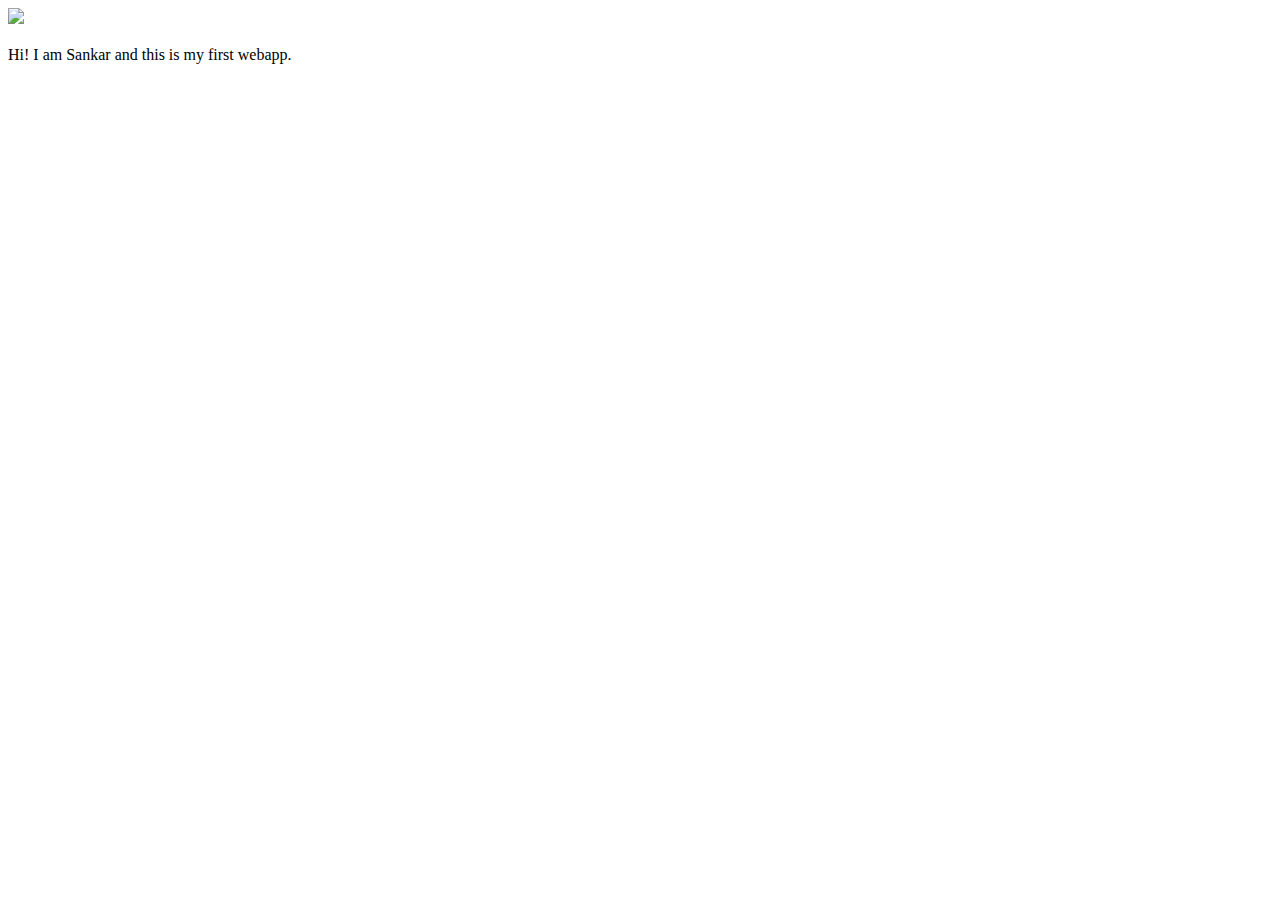
==== ui/index.html @ 82e28d79 "[imad-console] Updates ui/index.html" ====
<!doctype html>
<html>
    <head>
          <link href="/ui/style.css" rel="stlyesheet" />
    </head>
    <body>
        <div class="center">
            <img src="/ui/madi.png" class="img-medium"/>
        </div>
        <br>
        <div class="center text-big bold">
            Hi! I am Sankar and this is my first webapp.
        </div>
        <script type="text/javascript" src="/ui/main.js">
        </script>
    </body>
</html>
---- ui/style.css ----
body {
    font-family: sans-serif;
    background-color: lightgrey;
    margin-top: 75px;
}

.center {
    text-align: center;
}

.text-big {
    font-size: 300%;
}

.bold {
    font-weight: bold;
}

.img-medium {
    height: 200px;
}

.container {
    max-width= 800px;
    margin=0 auto;
    font-family=san serif;
    color=grey;
    
}
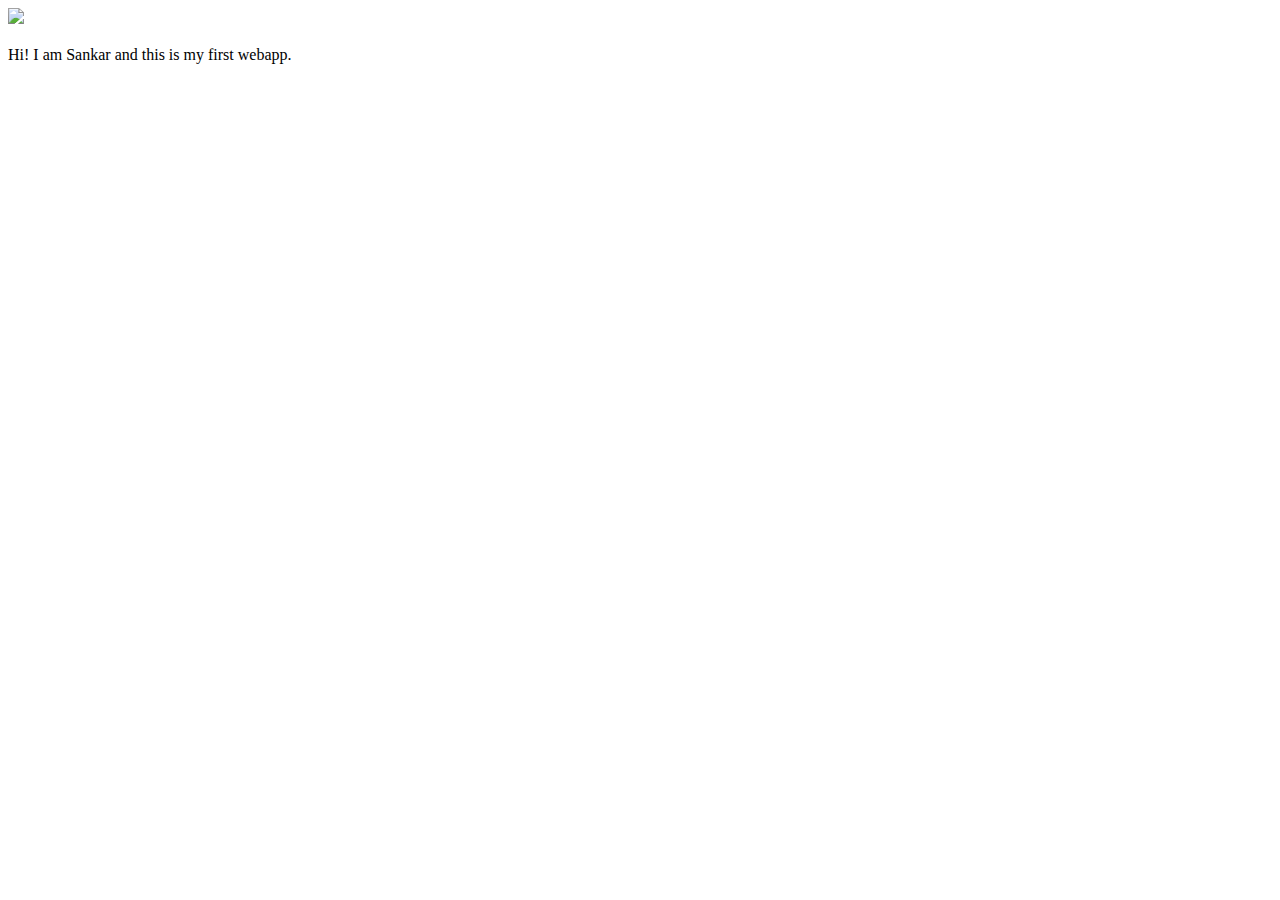
==== commit 76f29e5d: "[imad-console] Updates ui/index.html" ====
--- a/ui/index.html
+++ b/ui/index.html
@@ -11,6 +11,9 @@
         <div class="center text-big bold">
             Hi! I am Sankar and this is my first webapp.
         </div>
+        <script>
+            alert("Hi I'm Javascript");
+        </script>
         <script type="text/javascript" src="/ui/main.js">
         </script>
     </body>
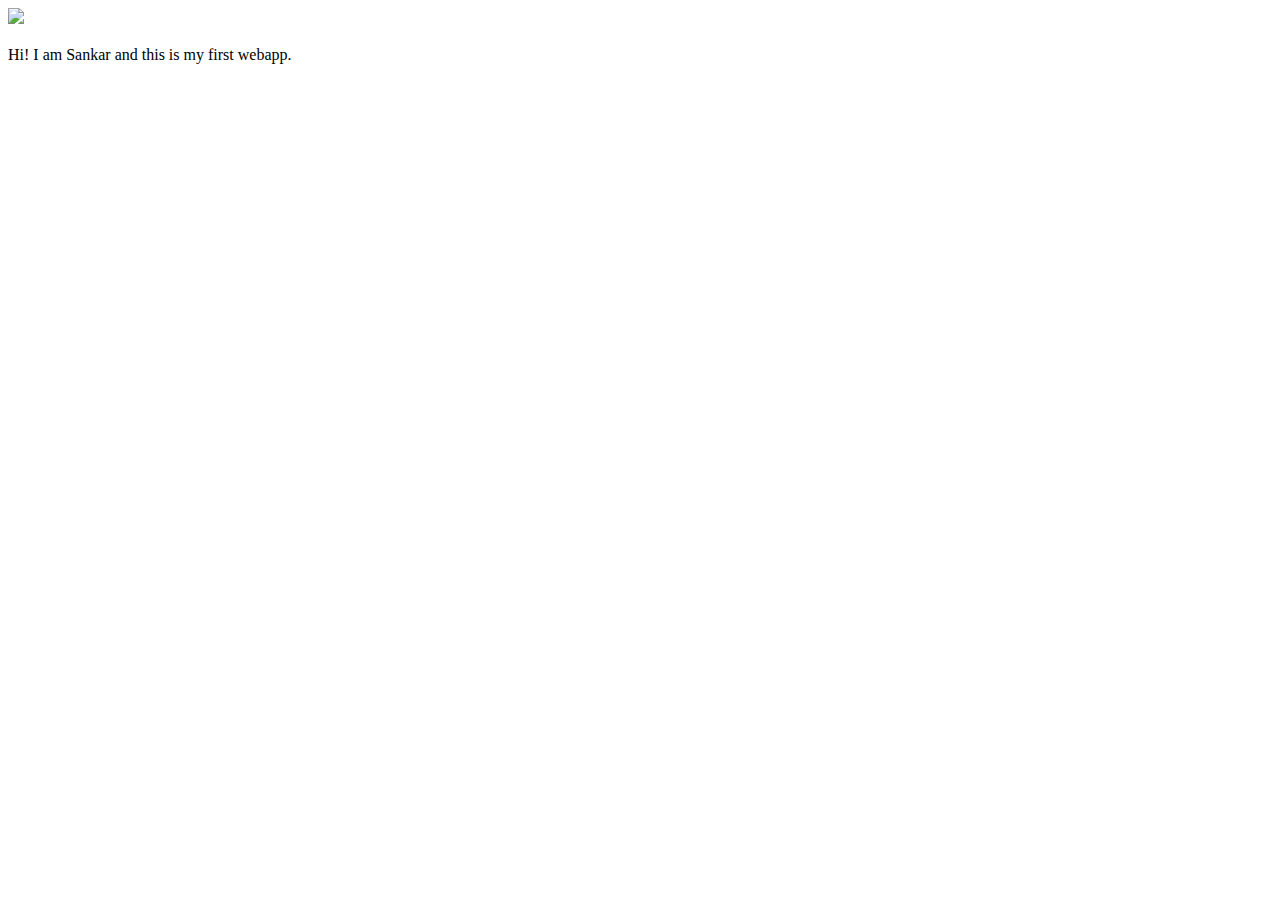
==== commit d064b860: "[imad-console] Updates ui/index.html" ====
--- a/ui/index.html
+++ b/ui/index.html
@@ -8,7 +8,7 @@
             <img src="/ui/madi.png" class="img-medium"/>
         </div>
         <br>
-        <div class="center text-big bold">
+        <div id='main-text' class="center text-big bold">
             Hi! I am Sankar and this is my first webapp.
         </div>
         <script>
--- a/ui/style.css
+++ b/ui/style.css
@@ -20,10 +20,3 @@
     height: 200px;
 }
 
-.container {
-    max-width= 800px;
-    margin=0 auto;
-    font-family=san serif;
-    color=grey;
-    
-}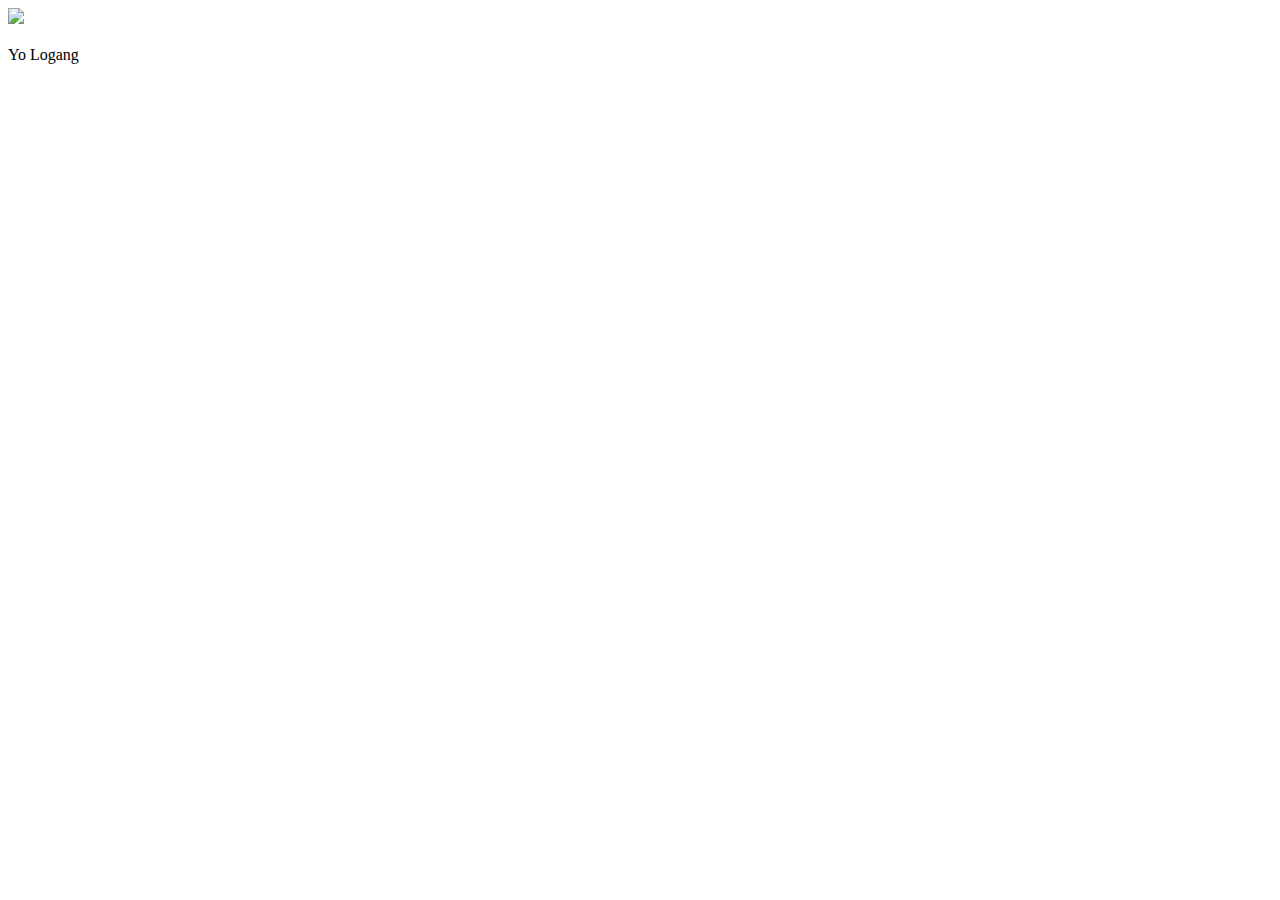
==== commit 39447240: "[imad-console] Updates ui/index.html" ====
--- a/ui/index.html
+++ b/ui/index.html
@@ -5,7 +5,7 @@
     </head>
     <body>
         <div class="center">
-            <img src="/ui/madi.png" class="img-medium"/>
+            <img id="Img1" src="/ui/madi.png" class="img-medium"/>
         </div>
         <br>
         <div id='main-text' class="center text-big bold">
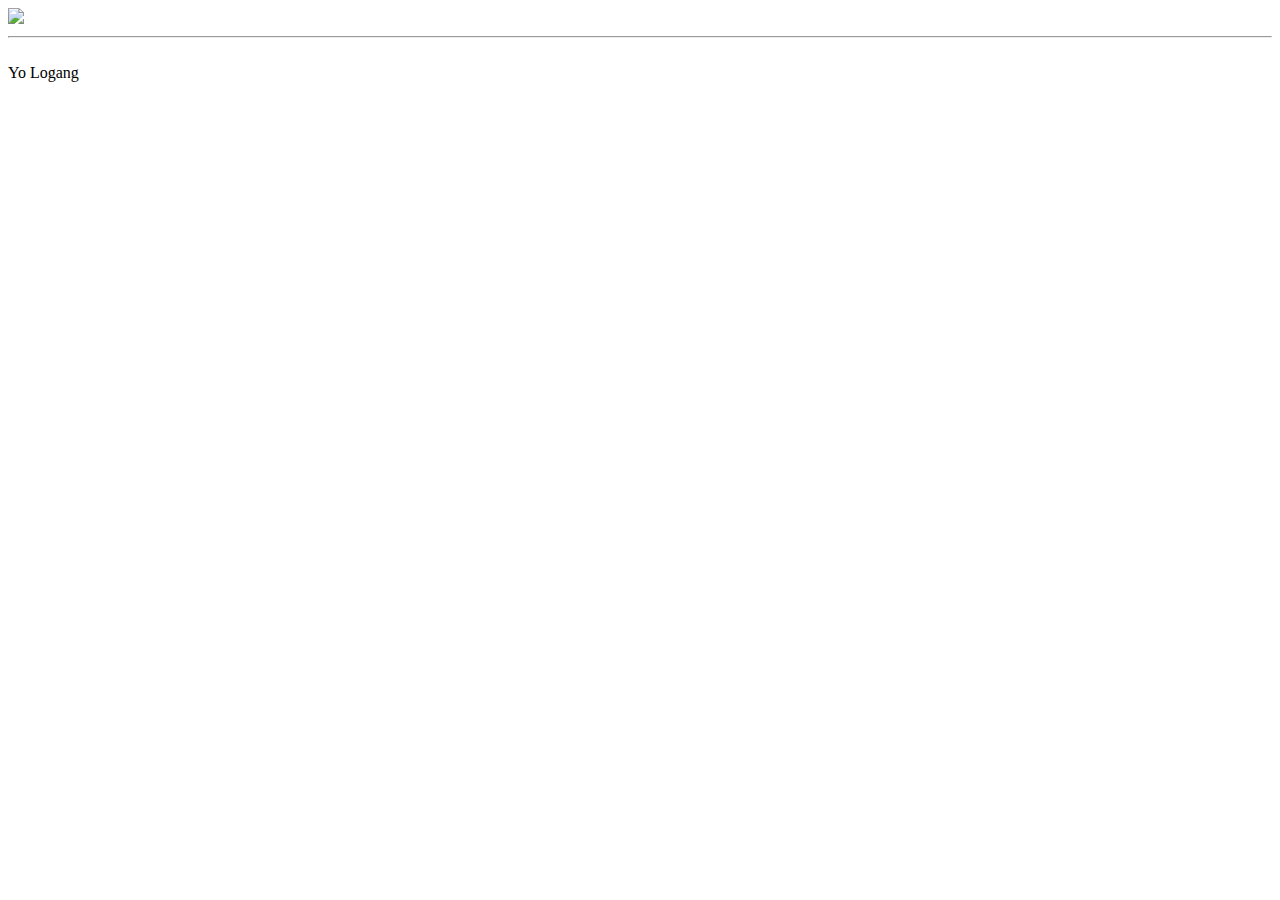
==== commit e57d26f1: "[imad-console] Updates ui/index.html" ====
--- a/ui/index.html
+++ b/ui/index.html
@@ -5,8 +5,9 @@
     </head>
     <body>
         <div class="center">
-            <img id="Img1" src="/ui/madi.png" class="img-medium"/>
+            <img id="Img1" src="https://lh3.googleusercontent.com/-zGWIYRgKcdw/WW5YWAnduSI/AAAAAAAAAIE/prz-B7NMOKgNoS7IF97mnaHeU-trTTdDwCEwYBhgL/w139-h140-p/IMG_9289.JPG" class="img-medium"/>
         </div>
+        <hr/>
         <br>
         <div id='main-text' class="center text-big bold">
             Hi! I am Sankar and this is my first webapp.
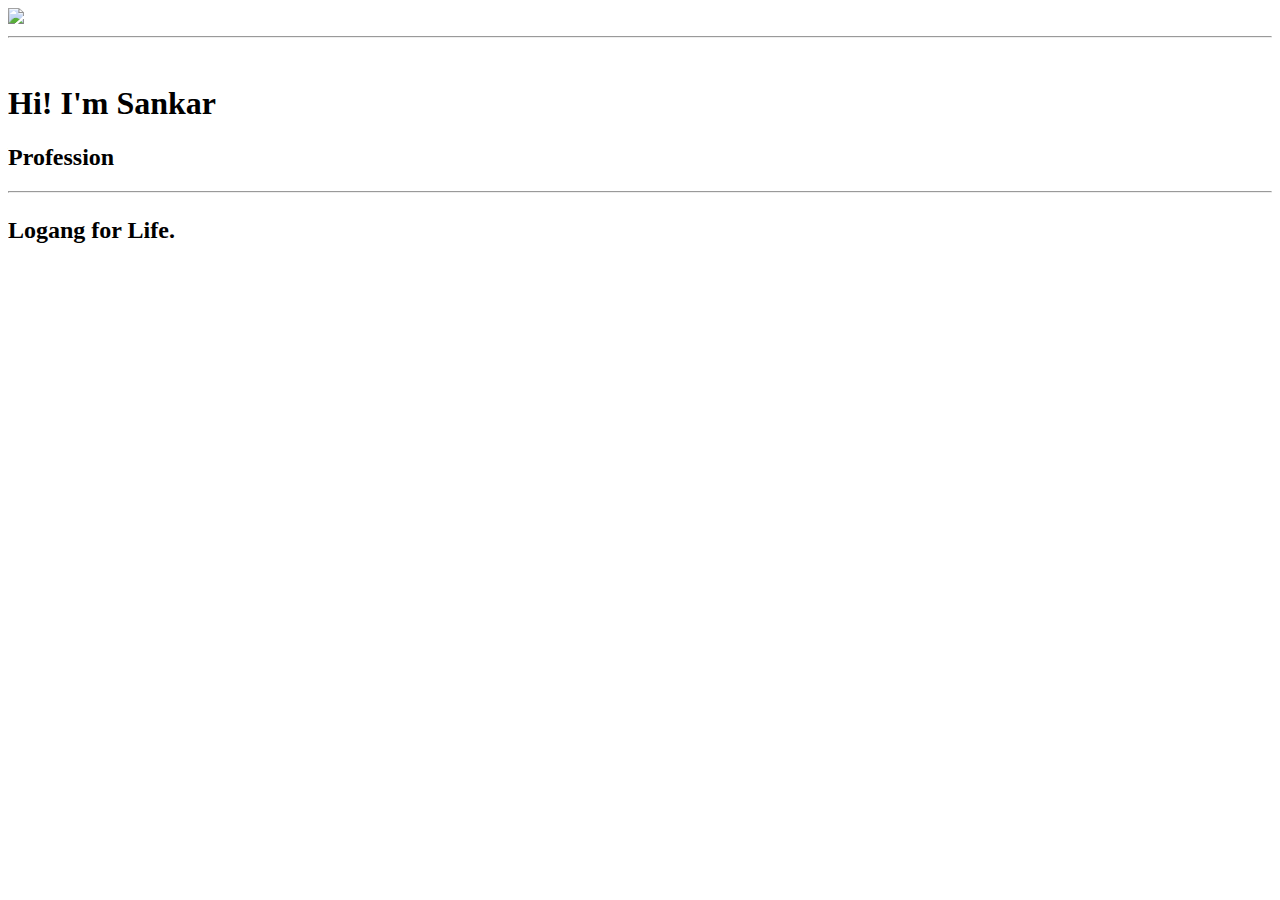
==== commit 466982d1: "[imad-console] Updates ui/index.html" ====
--- a/ui/index.html
+++ b/ui/index.html
@@ -9,9 +9,12 @@
         </div>
         <hr/>
         <br>
-        <div id='main-text' class="center text-big bold">
-            Hi! I am Sankar and this is my first webapp.
-        </div>
+      <h1>Hi! I'm Sankar</h1>
+          <h2>Profession<h2>
+              <hr/>
+              <div>
+              <p>Logang for Life.</p>
+            </div>
         <script>
             alert("Hi I'm Javascript");
         </script>
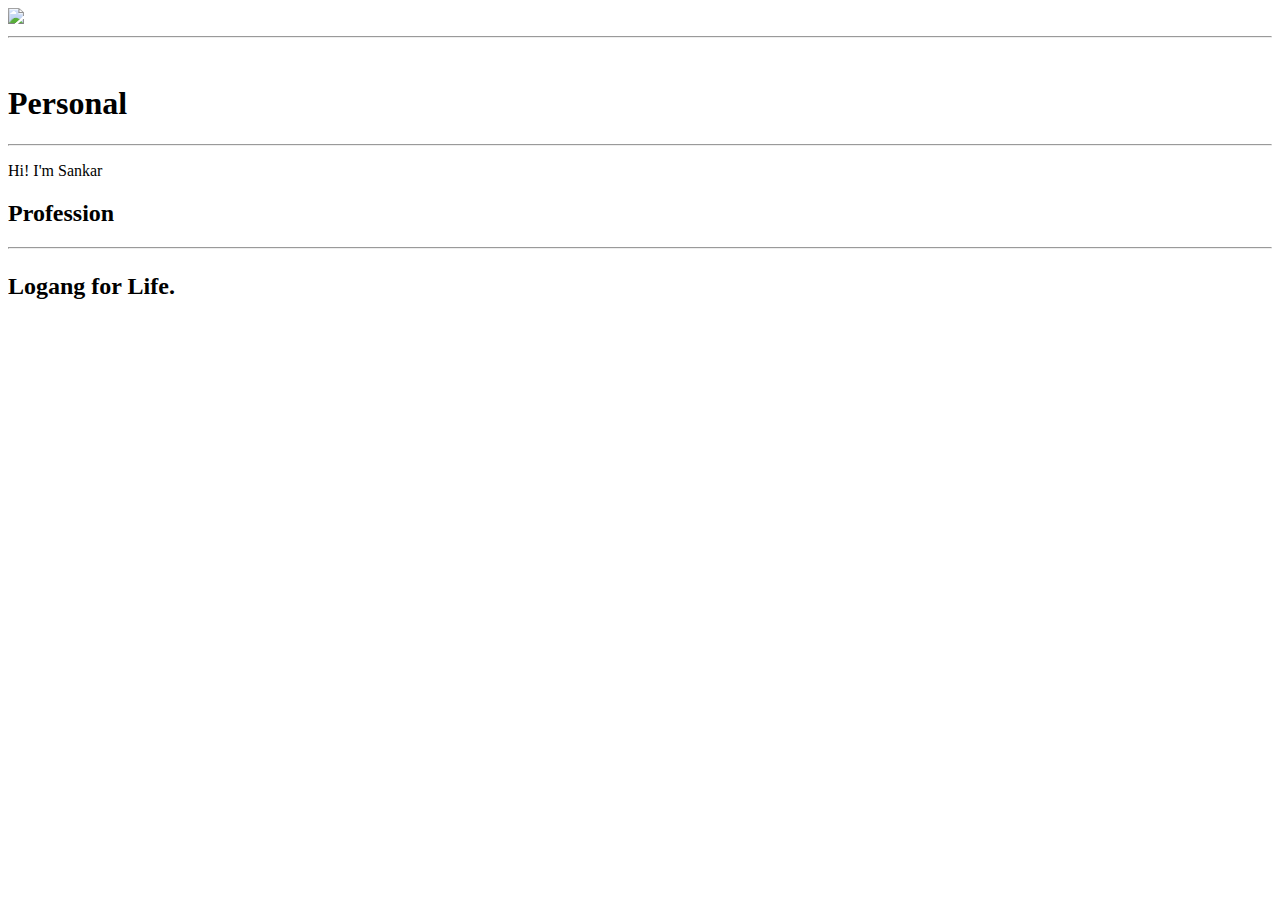
==== commit 14cbcc90: "[imad-console] Updates ui/index.html" ====
--- a/ui/index.html
+++ b/ui/index.html
@@ -9,15 +9,16 @@
         </div>
         <hr/>
         <br>
-      <h1>Hi! I'm Sankar</h1>
+      <h1>Personal</h1>
+      <div>
+          <hr/>
+          <p>Hi! I'm Sankar</p>
+      </div>
           <h2>Profession<h2>
               <hr/>
               <div>
               <p>Logang for Life.</p>
             </div>
-        <script>
-            alert("Hi I'm Javascript");
-        </script>
         <script type="text/javascript" src="/ui/main.js">
         </script>
     </body>
